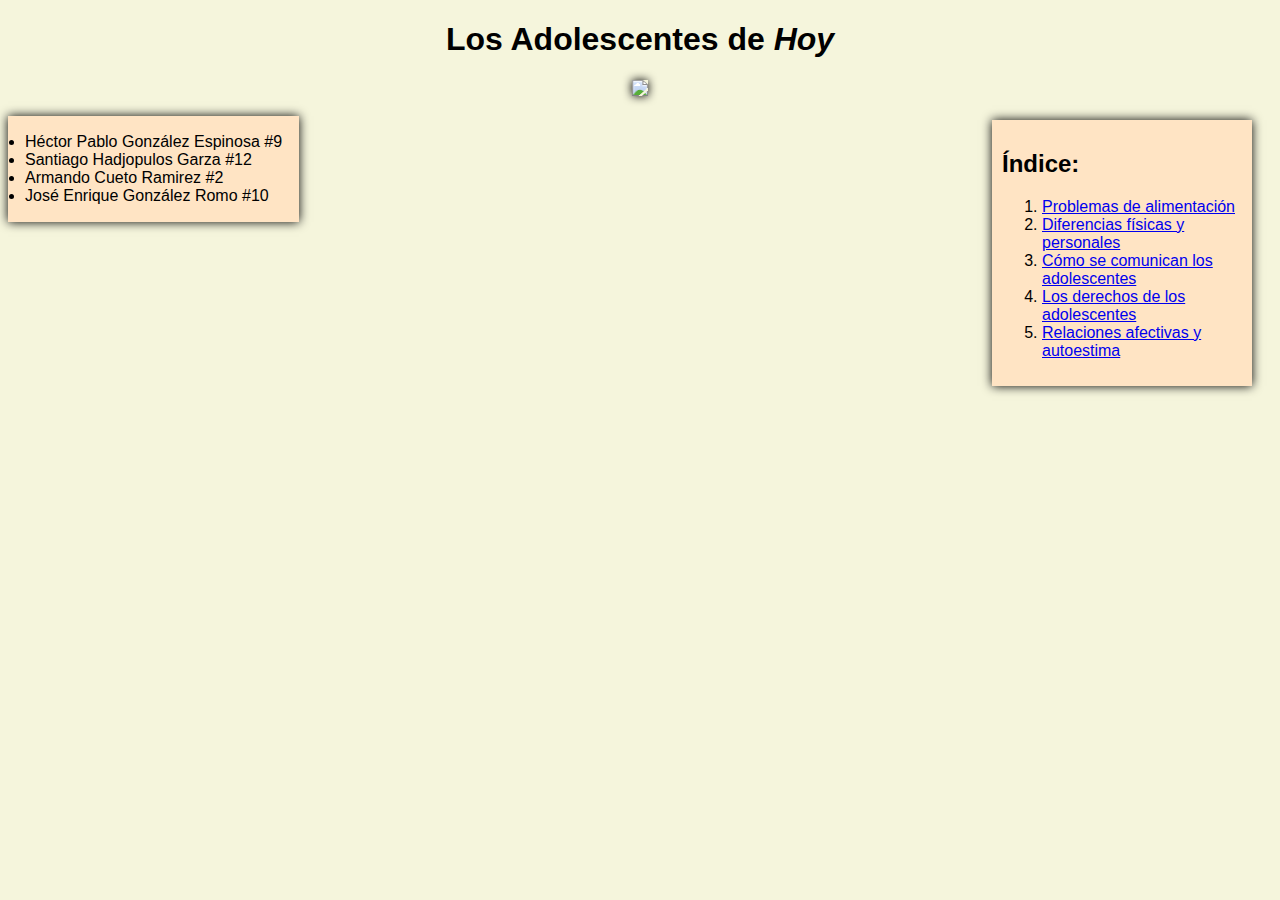
==== index.html @ 14cd6dec "Add files via upload" ====
<!DOCTYPE html>
<html>

    <head>
        <meta charset="utf-8">
        <meta http-equiv="X-UA-Compatible" content="IE=edge">
        <title>Proyecto de Civismo</title>
        <meta name="description" content="Nuestro proyecto de civismo que habla de problemas alimenticios, diferencias físicas y personales (emocionales), cómo se comunican los adolescentes? (Redes sociales, música, lenguaje), derechos de los adolescentes y relaciones afectivas y autoestima">
        <link rel="stylesheet" href="main.css">
    </head>
    <body>
<h1>Los Adolescentes de <em>Hoy</em></h1>
        <center>
            <img src="images/adolecentes.jpeg" width="50%">
        </center>
        
        

        <div id="contents">
        <h2>Índice:</h2>
        
        <ol>
            <li><a href="/contents/alimentacion.html">Problemas de alimentación</a></li>
            <li><a href="contents/diferencias.html">Diferencias físicas y personales</a></li>
            <li><a href="contents/comunicacion.html">Cómo se comunican los adolescentes</a></li>
            <li><a href="contents/derechos.html">Los derechos de los adolescentes</a></li>
            <li><a href="contents/relaciones.html">Relaciones afectivas y autoestima</a></li>
        </ol>
        </div>
        <ul id="names">
        <li>Héctor Pablo González Espinosa #9</li>
        <li>Santiago Hadjopulos Garza #12</li>
        <li>Armando Cueto Ramirez #2</li>
        <li>José Enrique González Romo #10</li>
        </ul>
    </body>
</html>
---- main.css ----
body {
    font-family: Arial, sans-serif;
    background-color: beige
}
h1 {
    text-align: center;
}

img {
    box-shadow: 0px 0px 10px;
}


#names {
    background-color: bisque;
    padding: 17px;
    box-shadow: 0px 0px 10px;
    float: left;
    clear: left
}

#contents {
    background-color: bisque;
    float: right;
    width: 15em;
    margin: 20px;
    padding: 10px;
    box-shadow: 0px 0px 10px
}
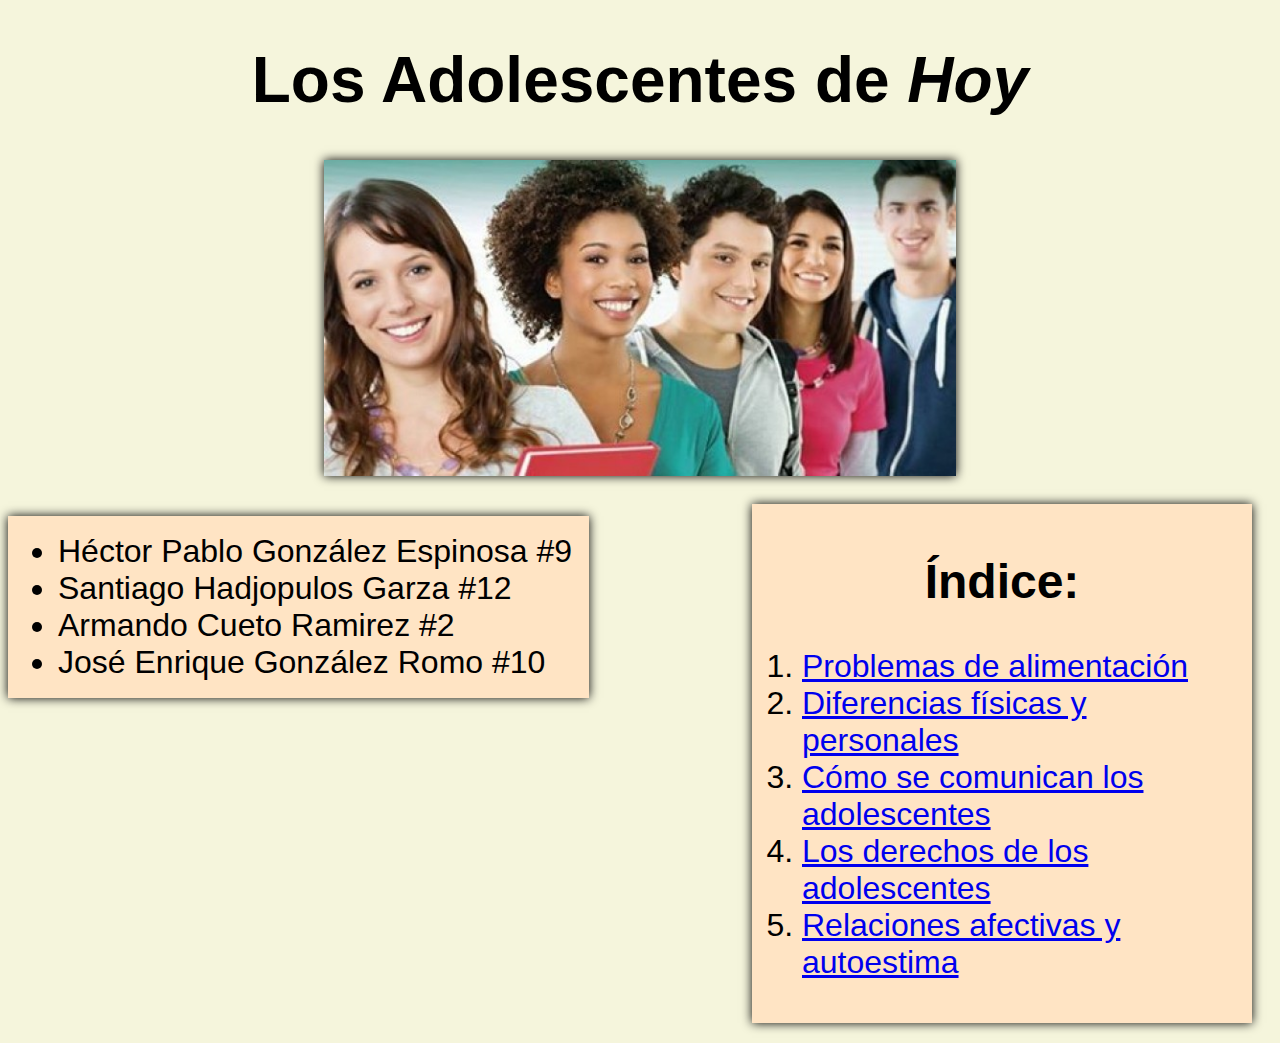
==== commit 6f68b243: "Add files via upload" ====
--- a/index.html
+++ b/index.html
@@ -8,7 +8,7 @@
         <meta name="description" content="Nuestro proyecto de civismo que habla de problemas alimenticios, diferencias físicas y personales (emocionales), cómo se comunican los adolescentes? (Redes sociales, música, lenguaje), derechos de los adolescentes y relaciones afectivas y autoestima">
         <link rel="stylesheet" href="main.css">
     </head>
-    <body>
+    <body id="index-body">
 <h1>Los Adolescentes de <em>Hoy</em></h1>
         <center>
             <img src="images/adolecentes.jpeg" width="50%">
--- a/main.css
+++ b/main.css
@@ -1,9 +1,22 @@
 body {
     font-family: Arial, sans-serif;
-    background-color: beige
+    background-color: beige;
 }
-h1 {
+
+#index-body {
+    font-size: 2em;
+}
+
+h1, h2, h3 {
     text-align: center;
+}
+
+table, th, td {
+    background-color: aliceblue;
+    clear: both;
+    margin: 10px;
+    padding: 5px;
+    border: 1px solid;
 }
 
 img {
@@ -14,6 +27,7 @@
 #names {
     background-color: bisque;
     padding: 17px;
+    padding-left: 50px;
     box-shadow: 0px 0px 10px;
     float: left;
     clear: left
@@ -26,4 +40,59 @@
     margin: 20px;
     padding: 10px;
     box-shadow: 0px 0px 10px
+}
+
+.info-heading {
+    clear: both;
+    margin-top: 50px;
+}
+
+.info-images {
+    float: left;
+    margin: 0px 15px
+}
+
+.bottom-image {
+    display: block;
+    margin-left: auto;
+    margin-right: auto;
+    margin-bottom: 10px;
+}
+
+.transparent {
+    all: initial;
+    display: block;
+    margin-left: auto;
+    margin-right: auto;
+    width: 50%;
+}
+
+.information {
+    width: 80%;
+    height: auto;
+    margin: auto;
+    margin-bottom: 40px;
+    padding: 10px;
+    box-shadow: 0px 0px 10px;
+    overflow-y: auto;
+}
+
+#alimentacion {
+    background-color: skyblue;
+}
+
+#diferencias {
+    background-color: burlywood
+}
+
+#comunicacion {
+    background-color: lightgray
+}
+
+#derechos {
+    background-color: lightgreen
+}
+
+#relaciones {
+    background-color: azure
 }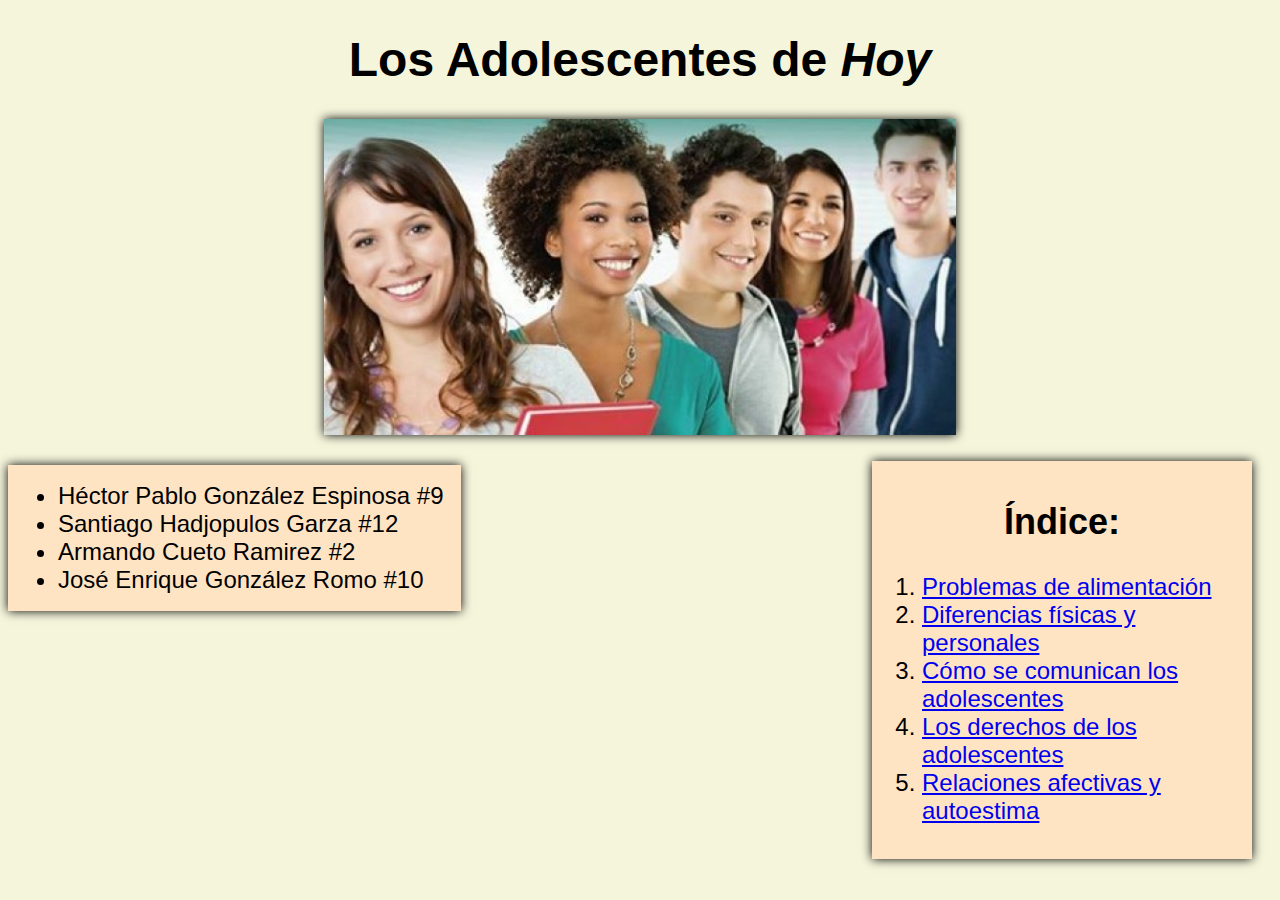
==== commit b8f41889: "Update index.html" ====
--- a/index.html
+++ b/index.html
@@ -7,6 +7,7 @@
         <title>Proyecto de Civismo</title>
         <meta name="description" content="Nuestro proyecto de civismo que habla de problemas alimenticios, diferencias físicas y personales (emocionales), cómo se comunican los adolescentes? (Redes sociales, música, lenguaje), derechos de los adolescentes y relaciones afectivas y autoestima">
         <link rel="stylesheet" href="main.css">
+        <meta name="google-site-verification" content="Xcoo9wllBrZ6WtCN7gH9mNZp5td1u2jIj4Omi1jz4JE" />
     </head>
     <body id="index-body">
 <h1>Los Adolescentes de <em>Hoy</em></h1>
@@ -34,4 +35,4 @@
         <li>José Enrique González Romo #10</li>
         </ul>
     </body>
-</html>+</html>
--- a/main.css
+++ b/main.css
@@ -4,7 +4,7 @@
 }
 
 #index-body {
-    font-size: 2em;
+    font-size: 1.5em;
 }
 
 h1, h2, h3 {
@@ -95,4 +95,4 @@
 
 #relaciones {
     background-color: azure
-}+}
